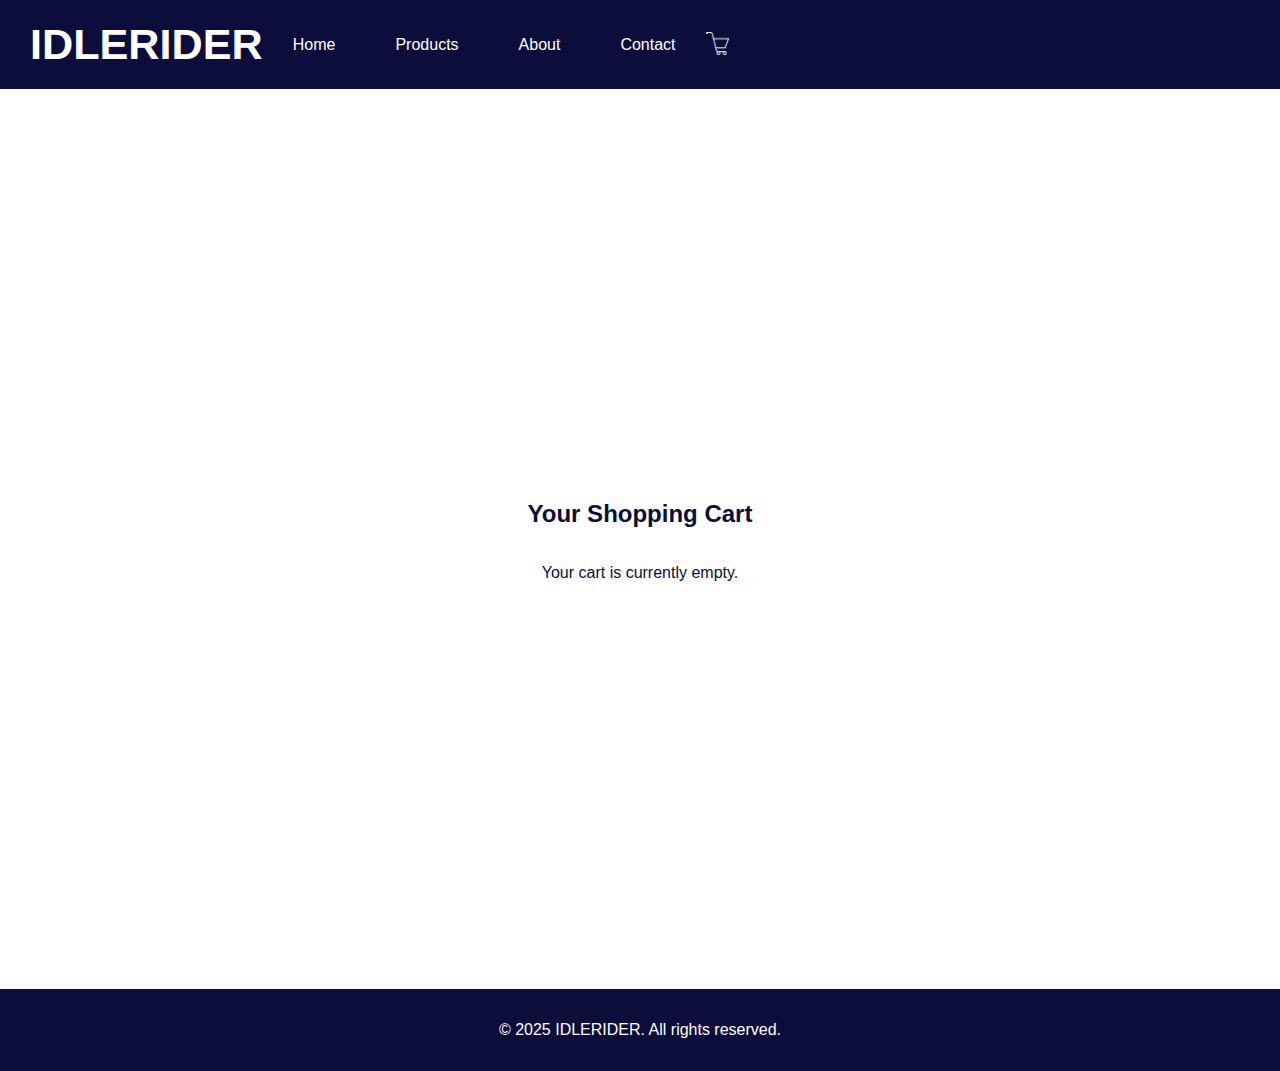
==== cart.html @ ff8bf9b5 "Added a cart page and cart functionality" ====
<!DOCTYPE html>
<html lang="en">
<head>
    <meta charset="UTF-8">
    <meta name="viewport" content="width=device-width, initial-scale=1.0">
    <title>Shopping Cart</title>
    <link rel="stylesheet" href="styles.css">
</head>
<body>
    <header>
        <div class="header-container">
            <div class="logo">
                <h1><a href="index.html">IDLERIDER</a></h1>
            </div>
            <nav id="nav-menu">
                <ul>
                    <li><a href="index.html#main-carousel">Home</a></li>
                    <li class="nav-item"><a href="index.html#featured-products">Products</a></li>
                    <li class="nav-item"><a href="index.html#about">About</a></li>
                    <li class="nav-item"><a href="index.html#contact">Contact</a></li>
                </ul>
            </nav>
            <div class="header-icons">
                <a href="cart.html" class="cart-icon"><img src="images/icons8-shopping-cart-50.png" alt="Cart"></a>
            </div>
        </div>
    </header>

    <main>
        <section id="shopping-cart" class="full-screen-section">
            <h2>Your Shopping Cart</h2>
            <p>Your cart is currently empty.</p>
        </section>
    </main>

    <footer>
        <p>&copy; 2025 IDLERIDER. All rights reserved.</p>
    </footer>
</body>
</html>
---- styles.css ----
/* Base styles for mobile-first */
body {
    font-family: 'Anton', sans-serif;
    margin: 0;
    padding: 0;
    background-color: #ffffff;
    color: #0c0d3b;
}

.header-container {
    display: flex;
    justify-content: space-between;
    align-items: center;
    padding: 10px;
    background-color: #0c0d3b; /* Dark blue */
    color: #fff;
}

.logo h1 a {
    color: #fff;
    text-decoration: none;
    font-size: 1.5em; /* Adjust the logo size */
}

nav ul {
    list-style: none;
    padding: 0;
    margin: 0;
    display: flex;
}

nav ul li {
    margin-left: 20px;
}

nav ul li a {
    color: #fff;
    text-decoration: none;
}

.header-icons {
    display: flex;
    align-items: center;
}

.header-icons a {
    margin-left: 20px;
}

.header-icons img {
    width: 24px;
    height: 24px;
   
}

/* Full screen sections */
.full-screen-section {
    min-height: 100vh;
    display: flex;
    flex-direction: column;
    justify-content: center;
    align-items: center;
    padding: 20px;
    box-sizing: border-box;
}

/* Header styles */
header {
    display: flex;
    justify-content: space-between; /* Space between logo and nav menu */
    align-items: center;
    padding: 10px 20px; /* Adjust padding for better spacing */
    background-color: #0c0d3b; /* Dark blue */
    color: #fff;
    position: sticky;
    top: 0;
    z-index: 1000; /* Ensure it stays on top of other content */
}

header .logo h1 {
    font-family: 'Anton', sans-serif;
    font-size: 1.8em; /* Adjust the logo size */
    margin: 0;
}

header .logo h1 a {
    color: #fff;
    text-decoration: none;
}

#nav-menu {
    display: flex;
    justify-content: flex-end; /* Align nav menu to the right */
    align-items: center; /* Center align items vertically */
    width: auto;
}

#nav-menu ul {
    list-style: none;
    display: flex;
    gap: 20px;
    padding: 0;
    margin: 0;
}

#nav-menu ul li {
    display: inline-block;
}

#nav-menu ul li a {
    color: #fff; /* Ensure the same color as the header */
    text-decoration: none;
    font-size: 16px;
    padding: 10px;
}

#nav-menu ul li a:hover {
    text-decoration: underline;
}

header nav ul {
    list-style: none;
    display: flex;
    gap: 1.25em;
}

header nav ul li a {
    color: #ffffff;
    text-decoration: none;
    font-size: 1.25em;
    padding: 0.65em 0.9em;
}

/* Hero section styles */
#hero {
    position: relative;
    overflow: hidden;
    display: flex;
    justify-content: center; /* Center horizontally */
    align-items: center; /* Center vertically */
    text-align: center; /* Center text */
    height: 100vh; /* Full viewport height */
}

.hero-image-container {
    position: absolute;
    top: 0;
    left: 0;
    width: 100%;
    height: 100%;
}

.hero-image {
    width: 100%;
    height: 100%;
    object-fit: cover;
}

.hero-text {
    position: relative;
    z-index: 1;
    color: white;
    padding: 0 1em;
    display: flex;
    flex-direction: column;
    align-items: center;
}

#hero h1 {
    font-family: 'Anton', sans-serif;
    font-size: 3em;
    margin-bottom: 0.5em;
    background-color: rgba(128, 128, 128, 0.7); /* Semi-transparent grey background */
    padding: 0.5em 1em;
    border-radius: 5px;
    text-shadow: 3px 3px 5px #0c0d3b;
}

#hero p {
    font-size: 1.2em;
    background-color: rgba(128, 128, 128, 0.7); /* Semi-transparent grey background */
    padding: 0.5em 1em;
    border-radius: 5px;
    margin-top: 1em; /* Add margin-top to create space between h1 and p */
}

#hero button {
    padding: 0.5em 1em;
    font-size: 1em;
    background-color: #0c0d3b;
    color: #ffffff;
    border: none;
    cursor: pointer;
    margin-top: 1em;
    display: block;
    margin-left: auto;
    margin-right: auto;
}

/* Carousel styles */
#main-carousel {
    width: 100%;
    margin: 0 auto;
    padding: 2em 0;
}

.carousel {
    width: 100%;
}

.carousel img {
    width: 100%;
    height: 100vh; /* Make the image take up the full height of the viewport */
    object-fit: cover; /* Ensure the image covers the entire section */
}

/* Featured products section styles */
#featured-products {
    text-align: center;
    padding: 1em; /* Add padding to ensure spacing around the section */
}

#featured-products h2 {
    font-size: 1.5em;
    margin-bottom: 1em; /* Add margin to create space below the heading */
}

.product-grid {
    display: grid;
    grid-template-columns: 1fr;
    gap: 20px; /* Adjust the gap between items as needed */
    justify-content: center; /* Center the grid items */
}

@media (max-width: 768px) {
    .product-grid {
        grid-template-columns: repeat(2, 1fr);
    }
}

@media (max-width: 480px) {
    .product-grid {
        grid-template-columns: 1fr;
    }
}

@media (min-width: 600px) {
    .product-grid {
        grid-template-columns: 1fr 1fr;
    }
}

@media (min-width: 1024px) {
    .product-grid {
        grid-template-columns: 1fr 1fr 1fr;
    }
}

.product-card {
    border: 1px solid #ccc;
    padding: 10px;
    text-align: center;
    width: 100%; /* Ensure the product card takes full width of the grid column */
    box-sizing: border-box; /* Include padding and border in the element's total width and height */
    position: relative;
}

.product-card img {
    width: 100%;
    height: auto;
}

.product-card h3 {
    font-size: 1.2em;
    margin: 0.5em 0;
}

.product-card p {
    font-size: 1em;
    margin: 0.5em 0;
}

.product-card button {
    padding: 0.5em 1em;
    font-size: 1em;
    background-color: #0c0d3b;
    color: #ffffff;
    border: none;
    cursor: pointer;
}

/* Ribbon styles */
.ribbon {
    position: absolute;
    top: 10px;
    right: 10px;
    background-color: red;
    color: #fff;
    padding: 5px;
    font-size: 12px;
}

/* About Us section styles */
#about {
    text-align: center;
    background-color: #f9f9f9;
}

#about h2 {
    font-size: 1.5em;
}

#about p {
    font-size: 1em;
    margin: 0.5em 0;
    max-width: 800px;
    margin-left: auto;
    margin-right: auto;
}

/* Contact Us section styles */
#contact {
    text-align: center;
    padding-top: 10em;
}

#contact h2 {
    font-size: 1.5em;
}

#contact form {
    max-width: 500px;
    margin-left: auto;
    margin-right: auto;
    display: flex;
    flex-direction: column;
    gap: 1em;
}

#contact form label {
    font-size: 1em;
}

#contact form input,
#contact form textarea {
    padding: 0.5em;
    font-size: 1em;
    border: 1px solid #cccccc;
    border-radius: 5px;
}

#contact form button {
    padding: 0.5em 1em;
    font-size: 1em;
    background-color: #0c0d3b;
    color: #ffffff;
    border: none;
    cursor: pointer;
}

/* Footer section styles */
footer {
    text-align: center;
    padding: 1em;
    background-color: #0c0d3b;
    color: #ffffff;
}

footer .social-media a {
    color: #ffffff;
    text-decoration: none;
    margin: 0 0.5em;
}

/* Responsive styles */
@media (max-width: 768px) {
    #nav-menu ul {
        flex-direction: row;
        gap: 10px;
    }

    #nav-menu ul li a {
        font-size: 14px;
        padding: 8px;
    }

    #nav-menu ul .nav-item {
        display: none;
    }

    #nav-menu ul {
        justify-content: center;
    }

    #nav-menu ul li:first-child {
        margin-left: auto;
    }

    #nav-menu ul li:last-child {
        margin-right: auto;
    }
}

/* Back to top button */
.back-to-top {
    display: none; /* Hidden by default */
    position: fixed;
    bottom: 20px;
    right: 20px;
    background-color: #333;
    color: #fff;
    border: none;
    padding: 10px 20px;
    cursor: pointer;
    z-index: 1000; /* Ensure it stays on top of other content */
}

.back-to-top:hover {
    background-color: #555;
}

/* Show the button when scrolling down */
@media (max-width: 768px) {
    .back-to-top {
        display: block;
    }
}

/* Additional Media Query for smaller screens */
@media (max-width: 425px) {
    /* Assuming the great-grandparent is a div or nav */
    div, nav {
        justify-content: flex-end;
        width: 100%;
    }
    /* Assuming the grandparent is a ul or nav */
    ul, nav {
        justify-content: flex-end;
        width: 100%;
    }
}

.slick-loading .slick-list {
    background: url('images/ajax-loader.gif') center center no-repeat #fff; /* Ensure this path matches the location of the image */
}
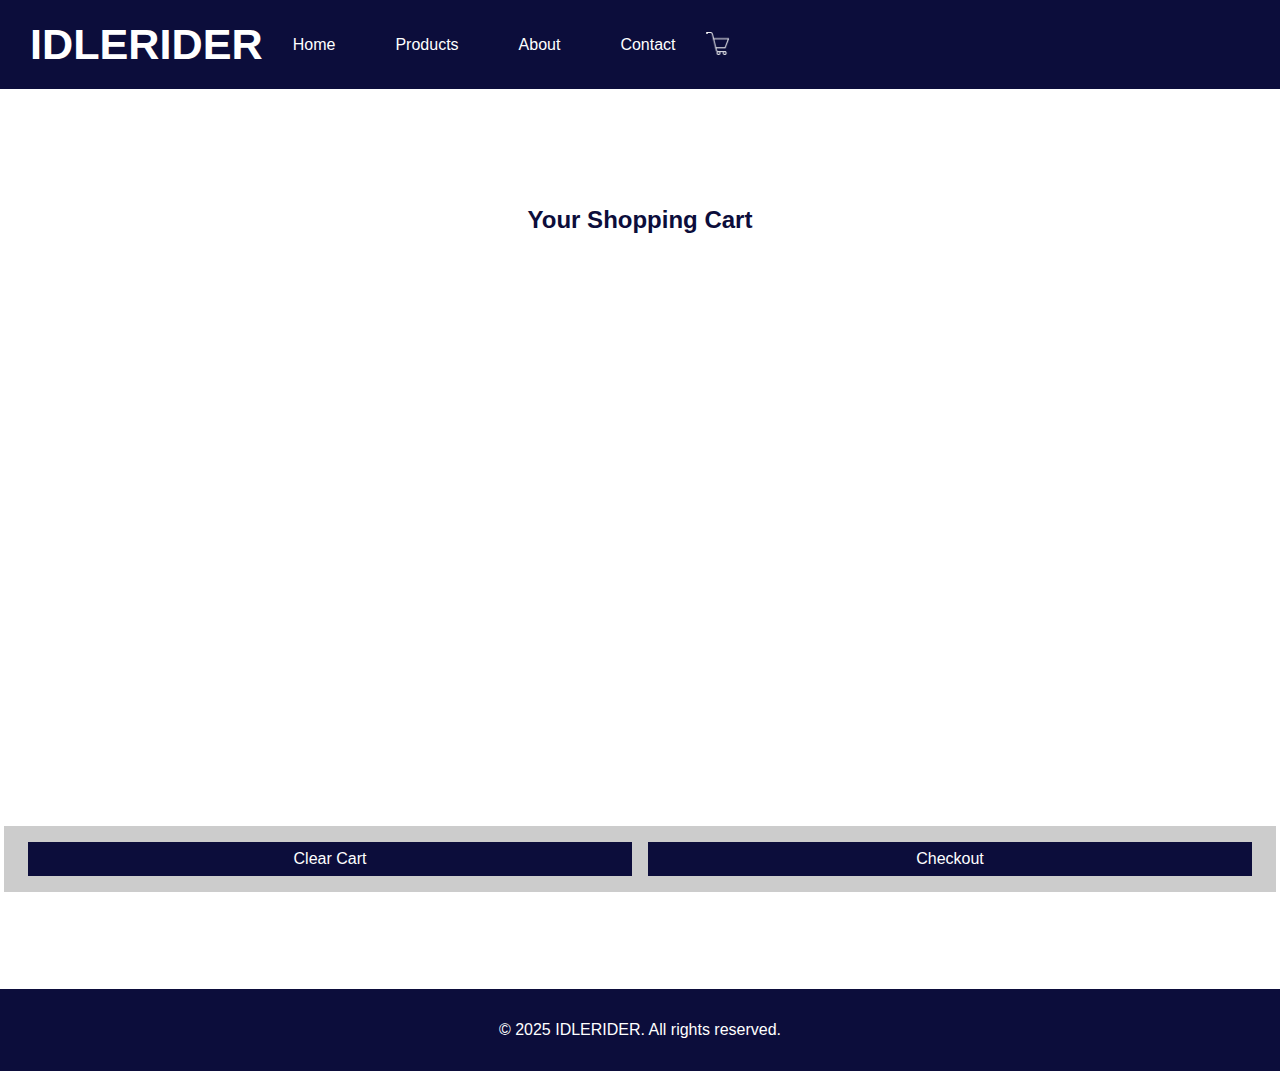
==== commit 15ad1393: "Working on items showing up in the cart page" ====
--- a/cart.html
+++ b/cart.html
@@ -17,7 +17,7 @@
                     <li><a href="index.html#main-carousel">Home</a></li>
                     <li class="nav-item"><a href="index.html#featured-products">Products</a></li>
                     <li class="nav-item"><a href="index.html#about">About</a></li>
-                    <li class="nav-item"><a href="index.html#contact">Contact</a></li>
+                    <li class="nav-item"><a href="index.html#contact-newsletter">Contact</a></li>
                 </ul>
             </nav>
             <div class="header-icons">
@@ -29,12 +29,18 @@
     <main>
         <section id="shopping-cart" class="full-screen-section">
             <h2>Your Shopping Cart</h2>
-            <p>Your cart is currently empty.</p>
+            <div id="cart-contents" class="cart-content"></div>
+            <div class="cart-footer">
+                <button id="clear-cart" class="cart-button">Clear Cart</button>
+                <button id="checkout" class="cart-button">Checkout</button>
+            </div>
         </section>
     </main>
 
     <footer>
         <p>&copy; 2025 IDLERIDER. All rights reserved.</p>
     </footer>
+
+    <script src="cart.js"></script>
 </body>
 </html>--- a/styles.css
+++ b/styles.css
@@ -3,8 +3,8 @@
     font-family: 'Anton', sans-serif;
     margin: 0;
     padding: 0;
-    background-color: #ffffff;
-    color: #0c0d3b;
+    background-color: #ffffff; /* White background */
+    color: #0c0d3b; /* Dark blue text */
 }
 
 .header-container {
@@ -13,11 +13,11 @@
     align-items: center;
     padding: 10px;
     background-color: #0c0d3b; /* Dark blue */
-    color: #fff;
+    color: #ffffff; /* White text */
 }
 
 .logo h1 a {
-    color: #fff;
+    color: #ffffff; /* White text */
     text-decoration: none;
     font-size: 1.5em; /* Adjust the logo size */
 }
@@ -34,7 +34,7 @@
 }
 
 nav ul li a {
-    color: #fff;
+    color: #ffffff; /* White text */
     text-decoration: none;
 }
 
@@ -50,7 +50,6 @@
 .header-icons img {
     width: 24px;
     height: 24px;
-   
 }
 
 /* Full screen sections */
@@ -71,7 +70,7 @@
     align-items: center;
     padding: 10px 20px; /* Adjust padding for better spacing */
     background-color: #0c0d3b; /* Dark blue */
-    color: #fff;
+    color: #ffffff; /* White text */
     position: sticky;
     top: 0;
     z-index: 1000; /* Ensure it stays on top of other content */
@@ -84,7 +83,7 @@
 }
 
 header .logo h1 a {
-    color: #fff;
+    color: #ffffff; /* White text */
     text-decoration: none;
 }
 
@@ -108,7 +107,7 @@
 }
 
 #nav-menu ul li a {
-    color: #fff; /* Ensure the same color as the header */
+    color: #ffffff; /* White text */
     text-decoration: none;
     font-size: 16px;
     padding: 10px;
@@ -125,7 +124,7 @@
 }
 
 header nav ul li a {
-    color: #ffffff;
+    color: #ffffff; /* White text */
     text-decoration: none;
     font-size: 1.25em;
     padding: 0.65em 0.9em;
@@ -159,7 +158,7 @@
 .hero-text {
     position: relative;
     z-index: 1;
-    color: white;
+    color: #ffffff; /* White text */
     padding: 0 1em;
     display: flex;
     flex-direction: column;
@@ -170,15 +169,15 @@
     font-family: 'Anton', sans-serif;
     font-size: 3em;
     margin-bottom: 0.5em;
-    background-color: rgba(128, 128, 128, 0.7); /* Semi-transparent grey background */
+    background-color: rgba(204, 204, 204, 0.7); /* Semi-transparent grey background */
     padding: 0.5em 1em;
     border-radius: 5px;
-    text-shadow: 3px 3px 5px #0c0d3b;
+    text-shadow: 3px 3px 5px #0c0d3b; /* Dark blue shadow */
 }
 
 #hero p {
     font-size: 1.2em;
-    background-color: rgba(128, 128, 128, 0.7); /* Semi-transparent grey background */
+    background-color: rgba(204, 204, 204, 0.7); /* Semi-transparent grey background */
     padding: 0.5em 1em;
     border-radius: 5px;
     margin-top: 1em; /* Add margin-top to create space between h1 and p */
@@ -187,8 +186,8 @@
 #hero button {
     padding: 0.5em 1em;
     font-size: 1em;
-    background-color: #0c0d3b;
-    color: #ffffff;
+    background-color: #0c0d3b; /* Dark blue background */
+    color: #ffffff; /* White text */
     border: none;
     cursor: pointer;
     margin-top: 1em;
@@ -257,7 +256,7 @@
 }
 
 .product-card {
-    border: 1px solid #ccc;
+    border: 1px solid #cccccc; /* Grey border */
     padding: 10px;
     text-align: center;
     width: 100%; /* Ensure the product card takes full width of the grid column */
@@ -283,8 +282,8 @@
 .product-card button {
     padding: 0.5em 1em;
     font-size: 1em;
-    background-color: #0c0d3b;
-    color: #ffffff;
+    background-color: #0c0d3b; /* Dark blue background */
+    color: #ffffff; /* White text */
     border: none;
     cursor: pointer;
 }
@@ -295,7 +294,7 @@
     top: 10px;
     right: 10px;
     background-color: red;
-    color: #fff;
+    color: #ffffff; /* White text */
     padding: 5px;
     font-size: 12px;
 }
@@ -345,15 +344,63 @@
 #contact form textarea {
     padding: 0.5em;
     font-size: 1em;
-    border: 1px solid #cccccc;
+    border: 1px solid #cccccc; /* Grey border */
     border-radius: 5px;
 }
 
 #contact form button {
     padding: 0.5em 1em;
     font-size: 1em;
-    background-color: #0c0d3b;
-    color: #ffffff;
+    background-color: #0c0d3b; /* Dark blue background */
+    color: #ffffff; /* White text */
+    border: none;
+    cursor: pointer;
+}
+
+/* Combined Contact and Newsletter Section Styles */
+#contact-newsletter {
+    text-align: center;
+    padding: 2em 1em; /* Add padding to ensure spacing around the section */
+    background-color: #f9f9f9; /* Optional: Add a background color */
+}
+
+#contact-newsletter h2 {
+    font-size: 1.5em;
+    margin-bottom: 1em; /* Add margin to create space below the heading */
+}
+
+#contact-newsletter p {
+    font-size: 1em;
+    margin-bottom: 1em; /* Add margin to create space below the paragraph */
+}
+
+#contact-newsletter form {
+    max-width: 500px;
+    margin-left: auto;
+    margin-right: auto;
+    display: flex;
+    flex-direction: column;
+    gap: 1em; /* Add gap between form elements */
+    margin-bottom: 2em; /* Add margin to separate the forms */
+}
+
+#contact-newsletter form label {
+    font-size: 1em;
+}
+
+#contact-newsletter form input,
+#contact-newsletter form textarea {
+    padding: 0.5em;
+    font-size: 1em;
+    border: 1px solid #cccccc; /* Grey border */
+    border-radius: 5px;
+}
+
+#contact-newsletter form button {
+    padding: 0.5em 1em;
+    font-size: 1em;
+    background-color: #0c0d3b; /* Dark blue background */
+    color: #ffffff; /* White text */
     border: none;
     cursor: pointer;
 }
@@ -362,12 +409,12 @@
 footer {
     text-align: center;
     padding: 1em;
-    background-color: #0c0d3b;
-    color: #ffffff;
+    background-color: #0c0d3b; /* Dark blue background */
+    color: #ffffff; /* White text */
 }
 
 footer .social-media a {
-    color: #ffffff;
+    color: #ffffff; /* White text */
     text-decoration: none;
     margin: 0 0.5em;
 }
@@ -398,6 +445,13 @@
 
     #nav-menu ul li:last-child {
         margin-right: auto;
+    }
+}
+
+/* Hide the "Home" button on mobile devices */
+@media (max-width: 768px) {
+    #nav-menu li:first-child {
+        display: none;
     }
 }
 
@@ -407,8 +461,8 @@
     position: fixed;
     bottom: 20px;
     right: 20px;
-    background-color: #333;
-    color: #fff;
+    background-color: #333; /* Darker grey background */
+    color: #ffffff; /* White text */
     border: none;
     padding: 10px 20px;
     cursor: pointer;
@@ -416,7 +470,7 @@
 }
 
 .back-to-top:hover {
-    background-color: #555;
+    background-color: #555; /* Darker grey for hover state */
 }
 
 /* Show the button when scrolling down */
@@ -441,5 +495,237 @@
 }
 
 .slick-loading .slick-list {
-    background: url('images/ajax-loader.gif') center center no-repeat #fff; /* Ensure this path matches the location of the image */
+    background: url('images/ajax-loader.gif') center center no-repeat #ffffff; /* White background */
+}
+
+/* Ensure the newsletter section is visible */
+#newsletter {
+    display: block;
+    visibility: visible;
+}
+
+/* Base styles for the newsletter section */
+#newsletter {
+    text-align: center;
+    padding: 2em 1em; /* Add padding to ensure spacing around the section */
+    background-color: #f9f9f9; /* Optional: Add a background color */
+}
+
+#newsletter h2 {
+    font-size: 1.5em;
+    margin-bottom: 1em; /* Add margin to create space below the heading */
+}
+
+#newsletter p {
+    font-size: 1em;
+    margin-bottom: 1em; /* Add margin to create space below the paragraph */
+}
+
+#newsletter form {
+    max-width: 500px;
+    margin-left: auto;
+    margin-right: auto;
+    display: flex;
+    flex-direction: column;
+    gap: 1em; /* Add gap between form elements */
+}
+
+#newsletter form label {
+    font-size: 1em;
+}
+
+#newsletter form input,
+#newsletter form textarea {
+    padding: 0.5em;
+    font-size: 1em;
+    border: 1px solid #cccccc; /* Grey border */
+    border-radius: 5px;
+}
+
+#newsletter form button {
+    padding: 0.5em 1em;
+    font-size: 1em;
+    background-color: #0c0d3b; /* Dark blue background */
+    color: #ffffff; /* White text */
+    border: none;
+    cursor: pointer;
+}
+
+/* Responsive styles for smaller screens */
+@media (max-width: 768px) {
+    #newsletter {
+        padding: 1em; /* Adjust padding for smaller screens */
+    }
+
+    #newsletter h2 {
+        font-size: 1.2em; /* Adjust font size for smaller screens */
+    }
+
+    #newsletter form {
+        width: 100%; /* Ensure the form takes full width on smaller screens */
+    }
+}
+
+@media (max-width: 480px) {
+    #newsletter h2 {
+        font-size: 1em; /* Further adjust font size for very small screens */
+    }
+
+    #newsletter form {
+        gap: 0.5em; /* Adjust gap between form elements for very small screens */
+    }
+}
+
+/* Enhanced Sliding Cart Window Styles */
+.cart-window {
+    position: fixed;
+    top: 0;
+    right: -100%;
+    width: 350px;
+    height: 100%;
+    background-color: #ffffff; /* White background color */
+    box-shadow: -2px 0 10px rgba(0, 0, 0, 0.5); /* Add shadow */
+    transition: right 0.3s ease;
+    z-index: 1000;
+    display: flex;
+    flex-direction: column;
+    border-left: 2px solid #0c0d3b; /* Dark blue border */
+}
+
+.cart-header {
+    display: flex;
+    justify-content: space-between;
+    align-items: center;
+    padding: 1em;
+    background-color: #0c0d3b; /* Dark blue background color */
+    color: #ffffff; /* White text color */
+    font-size: 1.2em; /* Larger font size */
+}
+
+.cart-header h2 {
+    margin: 0;
+}
+
+.close-cart {
+    background: none;
+    border: none;
+    color: #ffffff; /* White text color */
+    font-size: 1.5em;
+    cursor: pointer;
+}
+
+.cart-content {
+    flex: 1;
+    padding: 1em;
+    overflow-y: auto;
+    font-size: 1em; /* Standard font size */
+    max-height: 60vh; /* Limit the height to ensure buttons are visible */
+}
+
+.cart-item {
+    display: flex;
+    align-items: center;
+    margin-bottom: 1em;
+}
+
+.cart-item img {
+    width: 50px;
+    height: 50px;
+    margin-right: 1em;
+    border: 1px solid #cccccc; /* Grey border */
+    border-radius: 5px;
+}
+
+.cart-footer {
+    padding: 1em;
+    background-color: #cccccc; /* Grey background color */
+    display: flex;
+    justify-content: space-between;
+    position: sticky; /* Make footer sticky */
+    bottom: 0; /* Stick to the bottom */
+    width: 100%; /* Full width */
+}
+
+.cart-button {
+    padding: 0.5em 1em;
+    background-color: #0c0d3b; /* Dark blue background color */
+    color: #ffffff; /* White text color */
+    border: none;
+    cursor: pointer;
+    text-align: center;
+    flex: 1;
+    margin: 0 0.5em;
+    font-size: 1em; /* Standard font size */
+}
+
+.cart-button:hover {
+    background-color: #333; /* Darker grey for hover state */
+}
+
+/* Show the cart window */
+.cart-window.open {
+    right: 0;
+}
+
+/* Overlay for cart window */
+.cart-overlay {
+    position: fixed;
+    top: 0;
+    left: 0;
+    width: 100%;
+    height: 100%;
+    background-color: rgba(0, 0, 0, 0.5); /* Semi-transparent dark overlay */
+    z-index: 999; /* Ensure it is below the cart window but above other content */
+    display: none; /* Hidden by default */
+}
+
+.cart-overlay.open {
+    display: block;
+}
+
+/* Cart Page Styles */
+.cart-content {
+    padding: 1em;
+    max-height: 60vh; /* Limit the height to ensure buttons are visible */
+    overflow-y: auto; /* Add scroll if content exceeds max height */
+}
+
+.cart-item {
+    display: flex;
+    align-items: center;
+    margin-bottom: 1em;
+}
+
+.cart-item img {
+    width: 50px;
+    height: 50px;
+    margin-right: 1em;
+    border: 1px solid #cccccc; /* Grey border */
+    border-radius: 5px;
+}
+
+.cart-footer {
+    padding: 1em;
+    background-color: #cccccc; /* Grey background color */
+    display: flex;
+    justify-content: space-between;
+    position: sticky; /* Make footer sticky */
+    bottom: 0; /* Stick to the bottom */
+    width: 100%; /* Full width */
+}
+
+.cart-button {
+    padding: 0.5em 1em;
+    background-color: #0c0d3b; /* Dark blue background color */
+    color: #ffffff; /* White text color */
+    border: none;
+    cursor: pointer;
+    text-align: center;
+    flex: 1;
+    margin: 0 0.5em;
+    font-size: 1em; /* Standard font size */
+}
+
+.cart-button:hover {
+    background-color: #333; /* Darker grey for hover state */
 }